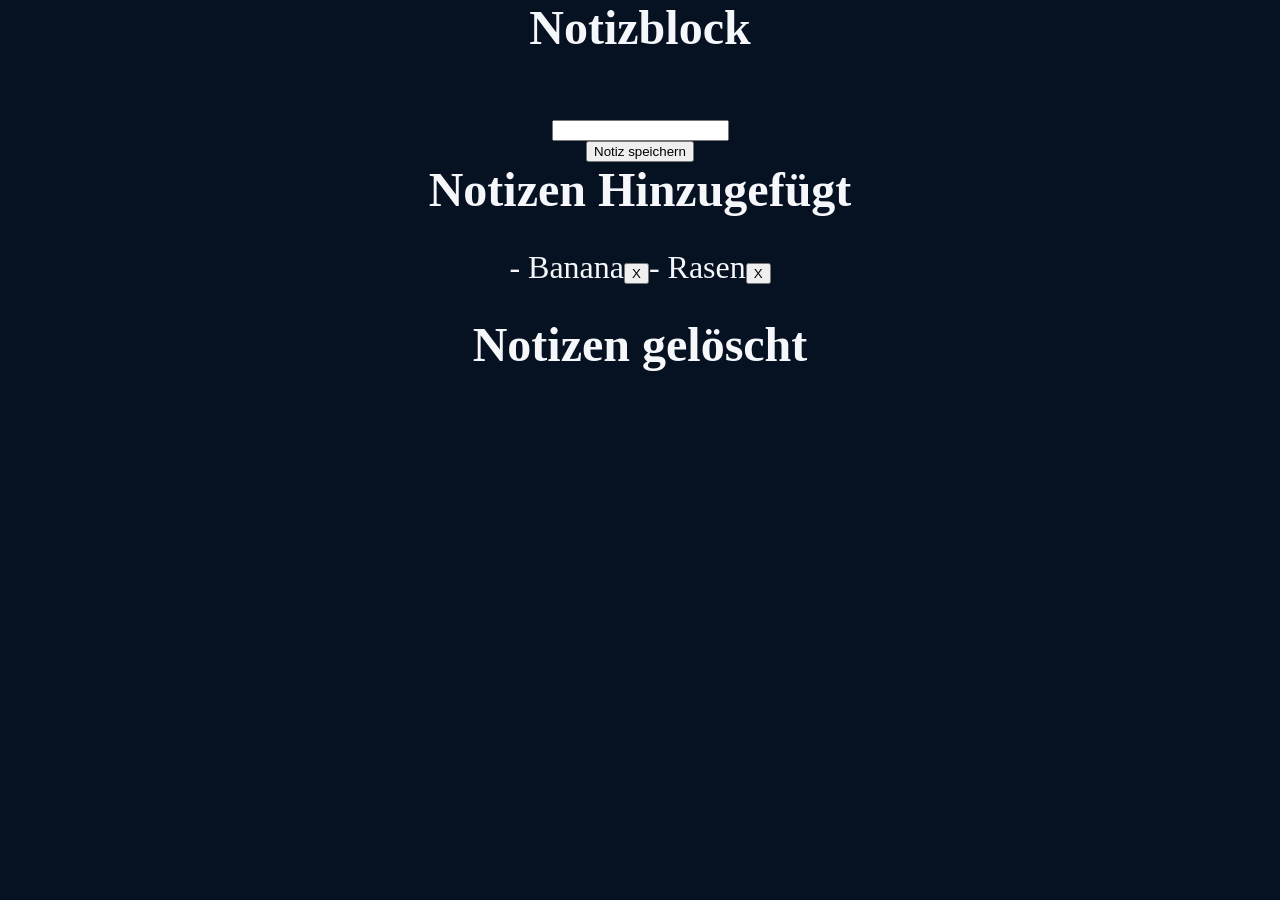
==== index.html @ 68980db5 "Papierkorb(trash)funktion hinzugefügt" ====
<!DOCTYPE html>
<html lang="de">
<head>
    <meta charset="UTF-8">
    <meta name="viewport" content="width=device-width, initial-scale=1.0">
    <title>Notizblock</title>
    <script src="./script.js"></script>

    <link rel="stylesheet" href="./style.css">
    <link rel="stylesheet" href="./styles/standard.css">
</head>
<body onload="renderNotes()">

    <h1>Notizblock</h1>
    <section>
    <input id="note_input" type="text">
        <button  onclick="addNote()">Notiz speichern</button>
        <h2>Notizen Hinzugefügt</h2>
        <div id="content">
    
    
    </div>
    <h2>Notizen gelöscht</h2>
      <div id="trash_content">
    
    
    </div>
</section>
</body>
</html>
---- style.css ----
*{
    box-sizing: border-box;
    margin: 20px;
    scroll-behavior: smooth;
}
    :root {
    --primary-color: #0e1e30;
    --secondary-color: #0f3029;
    --background-color: #061122;
    --text-color: #f5f7fa;
    --link-color: #58acff;
    --font-size: 16px;
    --content-padding: 0 calc((100% - 1440px) / 2);
    
    }
    body{
        background-color: var(--background-color);
    }
h1{
  
    height: 100px;
    text-align: center;
    font-size: 48px;
    color:#f5f7fa;

}

section{
    color:#f5f7fa;
     padding: 20px;
    min-height: 50px;
    display: flex;
    flex-direction: column;
    justify-content: center;
    align-items: center;
    text-align: center;
    font-size: 0.9em;
    margin-bottom: 0;
     font-size: 32px;
}
body div{
    display: flex;
    justify-content:center ;
    align-items:center;

    height: 100px;
}
---- styles/standard.css ----
*{
    box-sizing: border-box;
    margin: 0;
    scroll-behavior: smooth;
}
a{
    text-decoration: none;
}
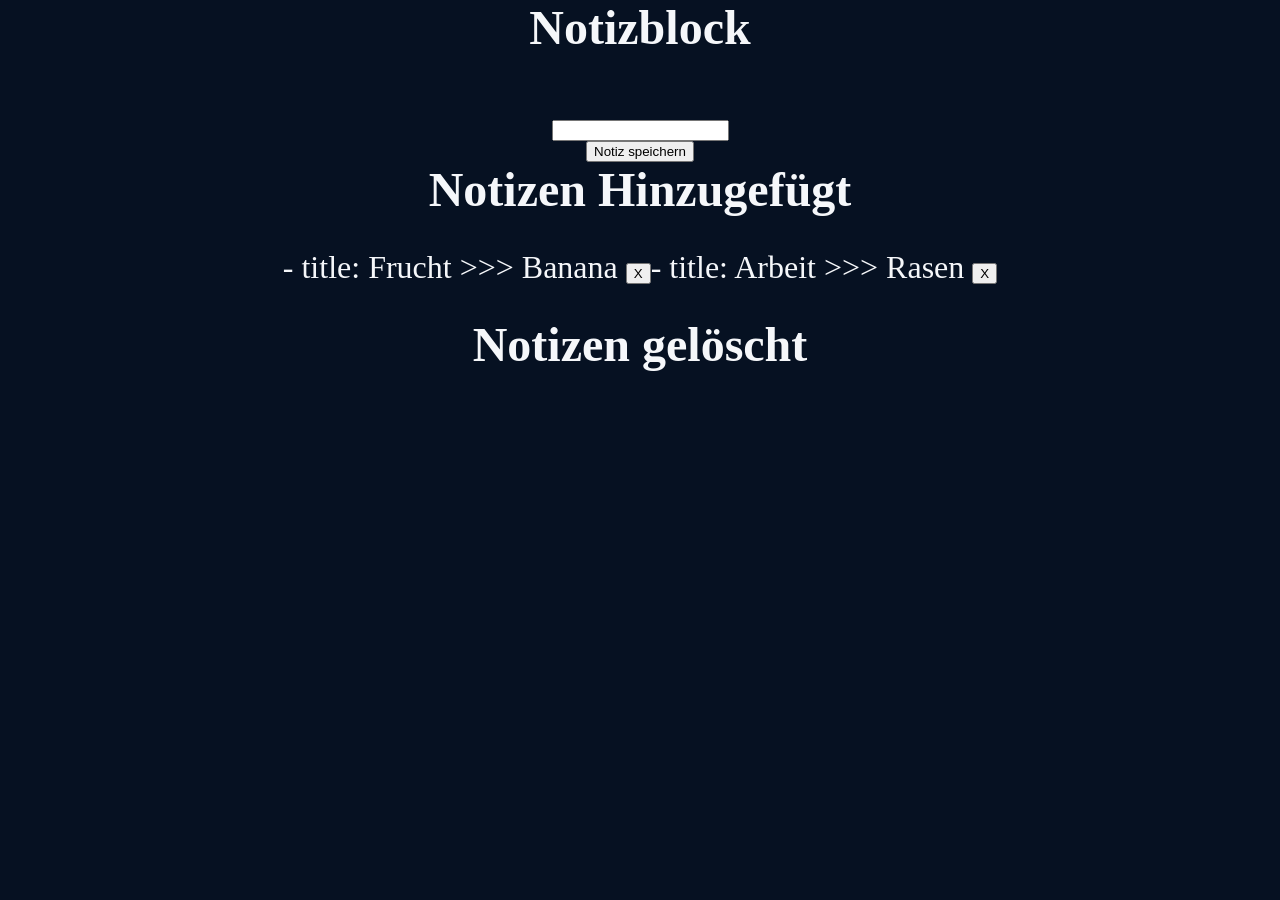
==== commit 981e176a: "fehler behoben Title auch un gelöschten Notizen anzeigen lassen." ====
--- a/index.html
+++ b/index.html
@@ -23,7 +23,7 @@
     <h2>Notizen gelöscht</h2>
       <div id="trash_content">
     
-    
+     
     </div>
 </section>
 </body>
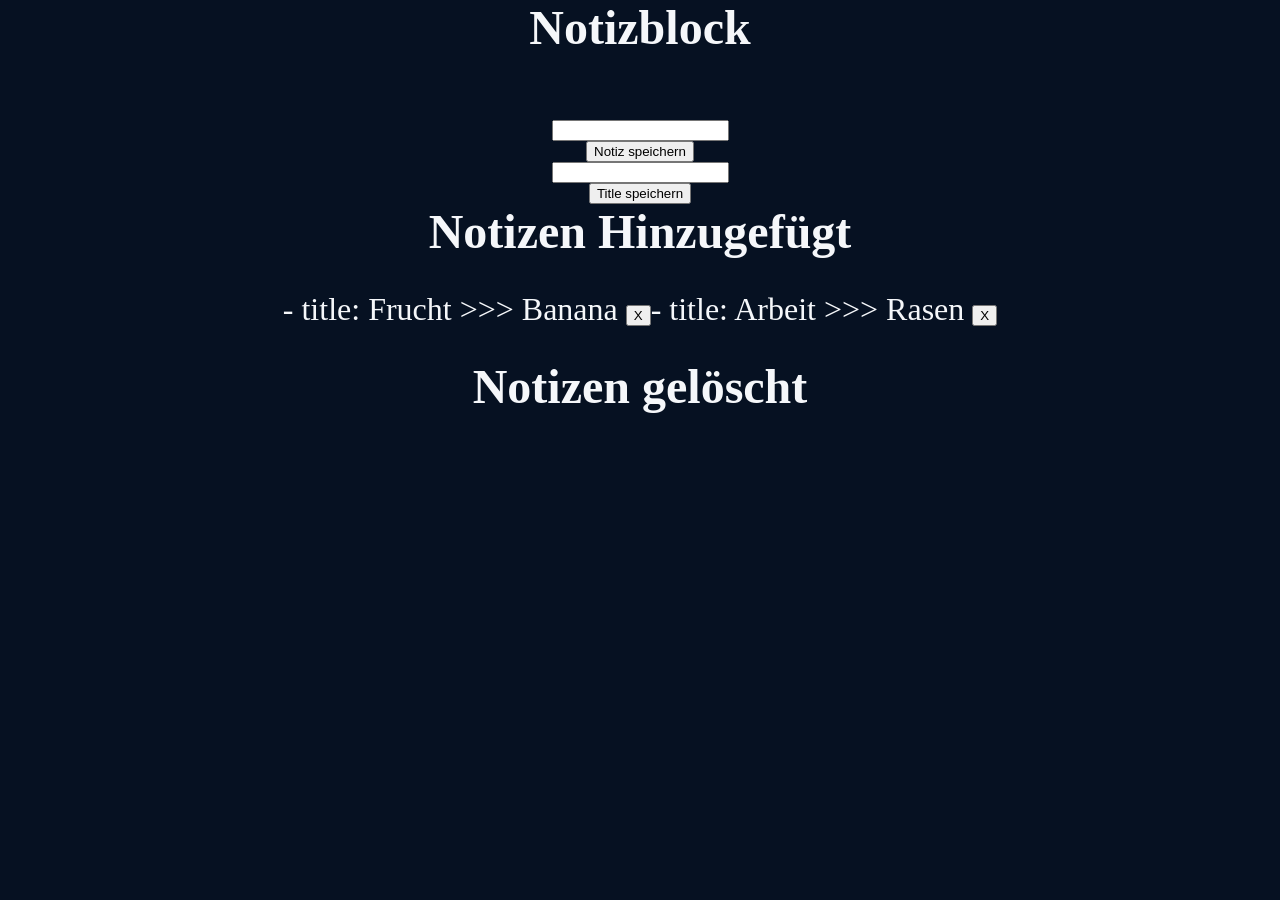
==== commit 29e3202f: "anpassung mit Speicherfunktion" ====
--- a/index.html
+++ b/index.html
@@ -15,6 +15,9 @@
     <section>
     <input id="note_input" type="text">
         <button  onclick="addNote()">Notiz speichern</button>
+      
+      <input id="title_input" type="text"> 
+       <button  onclick="addNoteTitle()">Title speichern</button>
         <h2>Notizen Hinzugefügt</h2>
         <div id="content">
     
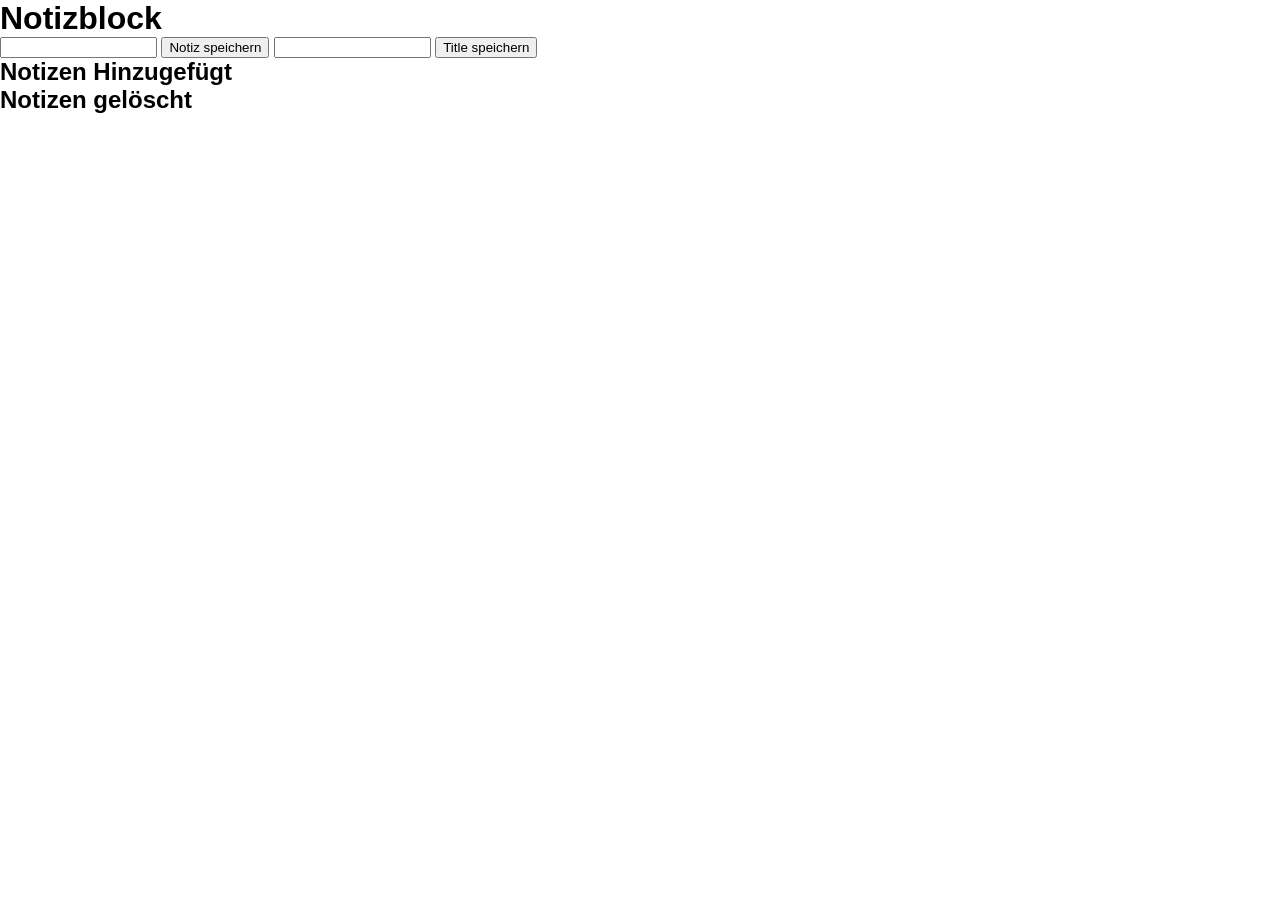
==== commit 3f751e0e: "semtliche funktionen hinzugefügt. css ordner und js ordner angelegt." ====
--- a/index.html
+++ b/index.html
@@ -4,14 +4,19 @@
     <meta charset="UTF-8">
     <meta name="viewport" content="width=device-width, initial-scale=1.0">
     <title>Notizblock</title>
+
+    <script src="scripts/templates.js"></script>
     <script src="./script.js"></script>
-
+  
     <link rel="stylesheet" href="./style.css">
     <link rel="stylesheet" href="./styles/standard.css">
+    <link rel="stylesheet" href="./styles/assets.css">
+    <link rel="stylesheet" href="./styles/fonts.css">
+
 </head>
 <body onload="renderNotes()">
-
     <h1>Notizblock</h1>
+    
     <section>
     <input id="note_input" type="text">
         <button  onclick="addNote()">Notiz speichern</button>
@@ -26,8 +31,7 @@
     <h2>Notizen gelöscht</h2>
       <div id="trash_content">
     
-     
-    </div>
+    
 </section>
 </body>
 </html>
--- a/style.css
+++ b/style.css
@@ -1,47 +1,16 @@
-*{
-    box-sizing: border-box;
-    margin: 20px;
-    scroll-behavior: smooth;
-}
-    :root {
-    --primary-color: #0e1e30;
-    --secondary-color: #0f3029;
-    --background-color: #061122;
-    --text-color: #f5f7fa;
-    --link-color: #58acff;
-    --font-size: 16px;
-    --content-padding: 0 calc((100% - 1440px) / 2);
-    
-    }
-    body{
-        background-color: var(--background-color);
-    }
-h1{
-  
-    height: 100px;
-    text-align: center;
-    font-size: 48px;
-    color:#f5f7fa;
 
+.notebox{
+    display: flex;
+    flex-wrap: wrap;
+    gap: 8px;
+    padding: 8px;
 }
 
-section{
-    color:#f5f7fa;
-     padding: 20px;
-    min-height: 50px;
+.inputbox{
+    padding: 16px;
     display: flex;
+    gap: 8px;
     flex-direction: column;
+    align-items: flex-start;
     justify-content: center;
-    align-items: center;
-    text-align: center;
-    font-size: 0.9em;
-    margin-bottom: 0;
-     font-size: 32px;
-}
-body div{
-    display: flex;
-    justify-content:center ;
-    align-items:center;
-
-    height: 100px;
 }
--- a/styles/assets.css
+++ b/styles/assets.css
@@ -0,0 +1,21 @@
+.btn{
+    display: flex;
+    justify-content: center;
+    align-items: center;
+    height: 32px;
+    width: 32px;
+    background-color: whitesmoke;
+    border-radius: 100%;
+    border: 3px solid whitesmoke;
+
+
+}
+.btn:hover{
+    cursor: pointer;
+    border: 3px solid rgb(90, 92, 90);
+}
+
+.btn>img{
+    height: 24px;
+    width: 24px;
+}
--- a/styles/fonts.css
+++ b/styles/fonts.css
@@ -0,0 +1,3 @@
+*{
+    font-family: 'Gill Sans', 'Gill Sans MT', Calibri, 'Trebuchet MS', sans-serif;
+}
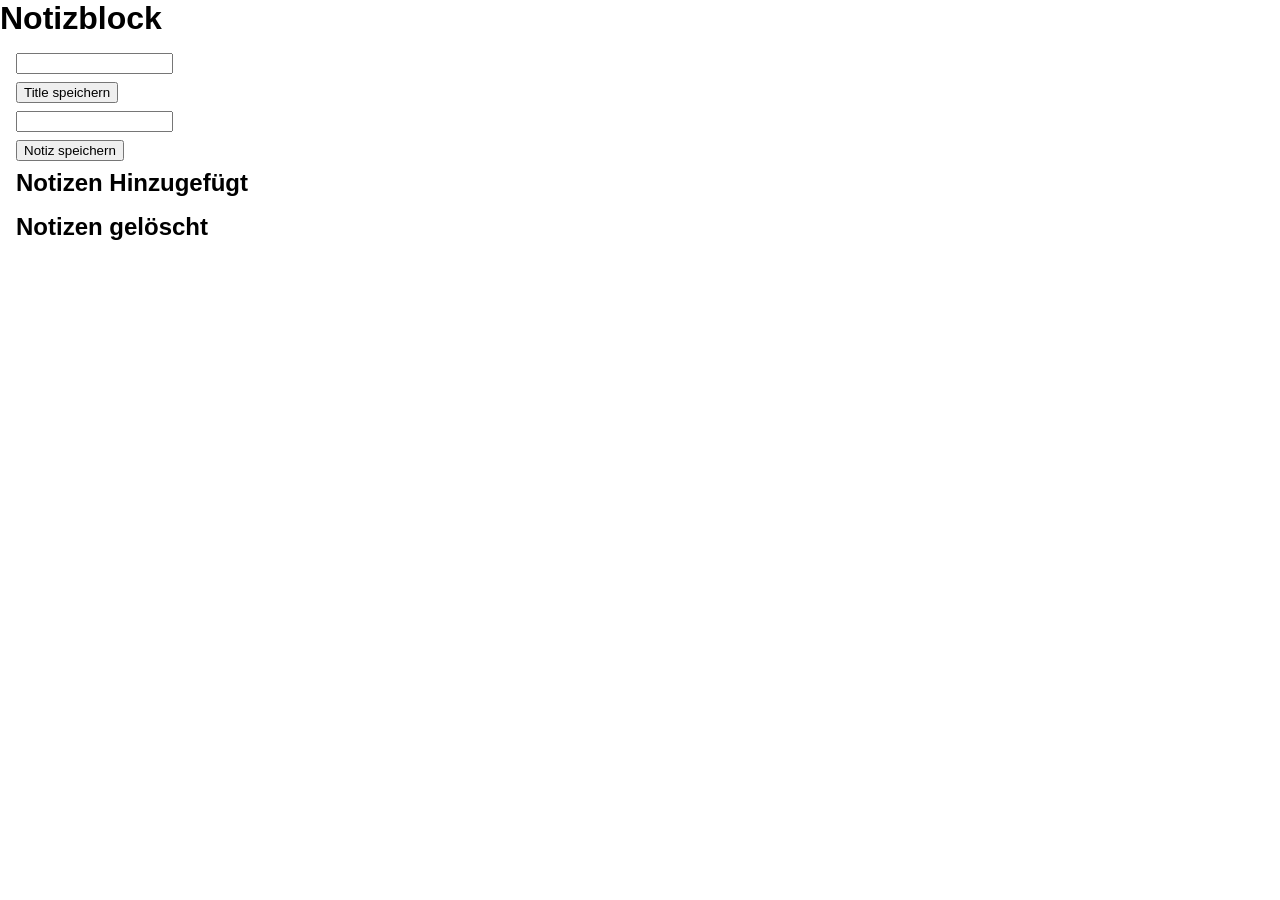
==== commit 0d0e2f6c: "calss inputbox hinzugefügt" ====
--- a/index.html
+++ b/index.html
@@ -17,12 +17,14 @@
 <body onload="renderNotes()">
     <h1>Notizblock</h1>
     
-    <section>
+    <section class="inputbox">
+        
+      <input id="title_input" type="text"> 
+       <button  onclick="addNoteTitle()">Title speichern</button>
+       
     <input id="note_input" type="text">
         <button  onclick="addNote()">Notiz speichern</button>
       
-      <input id="title_input" type="text"> 
-       <button  onclick="addNoteTitle()">Title speichern</button>
         <h2>Notizen Hinzugefügt</h2>
         <div id="content">
     
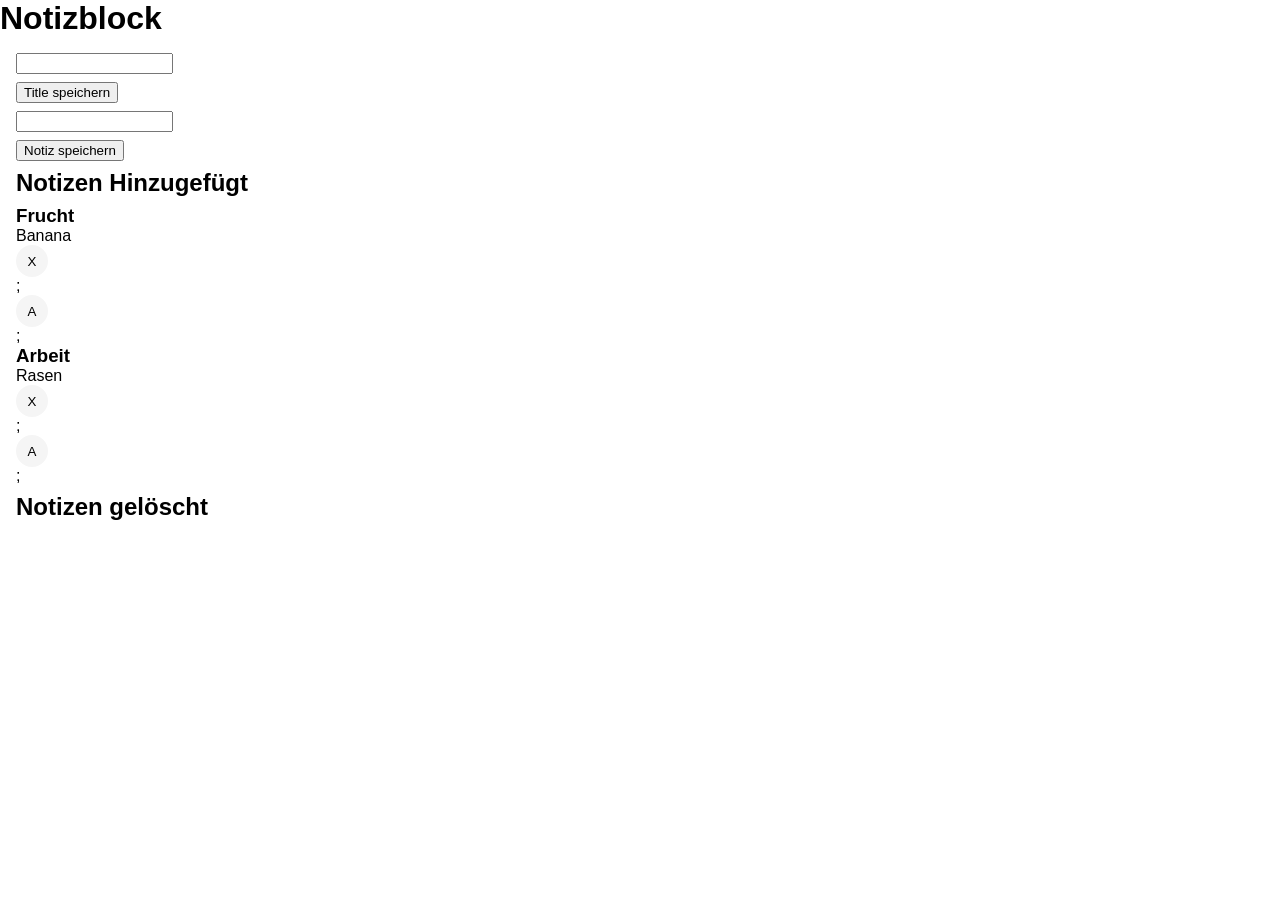
==== commit d336917d: "bugs aufheben" ====
--- a/index.html
+++ b/index.html
@@ -5,9 +5,9 @@
     <meta name="viewport" content="width=device-width, initial-scale=1.0">
     <title>Notizblock</title>
 
+    <script src="./script.js"></script>
     <script src="scripts/templates.js"></script>
-    <script src="./script.js"></script>
-  
+
     <link rel="stylesheet" href="./style.css">
     <link rel="stylesheet" href="./styles/standard.css">
     <link rel="stylesheet" href="./styles/assets.css">
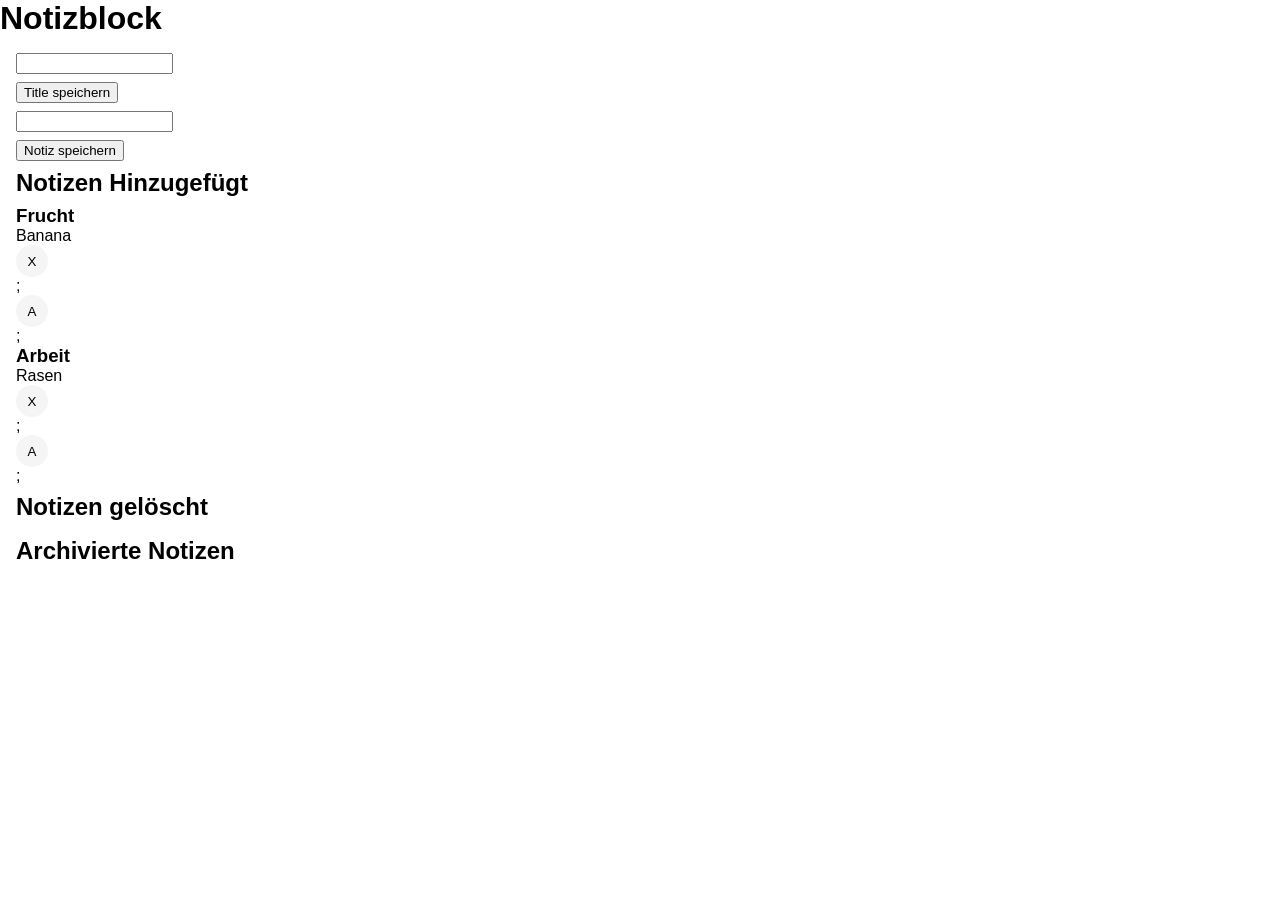
==== commit 03492553: "bugs beseitigen." ====
--- a/index.html
+++ b/index.html
@@ -26,12 +26,17 @@
         <button  onclick="addNote()">Notiz speichern</button>
       
         <h2>Notizen Hinzugefügt</h2>
-        <div id="content">
+        <div id="content" >
     
     
     </div>
     <h2>Notizen gelöscht</h2>
       <div id="trash_content">
+     </div>
+    <h2>Archivierte Notizen</h2>
+      <div id="archiv_content">
+    
+    
     
     
 </section>
